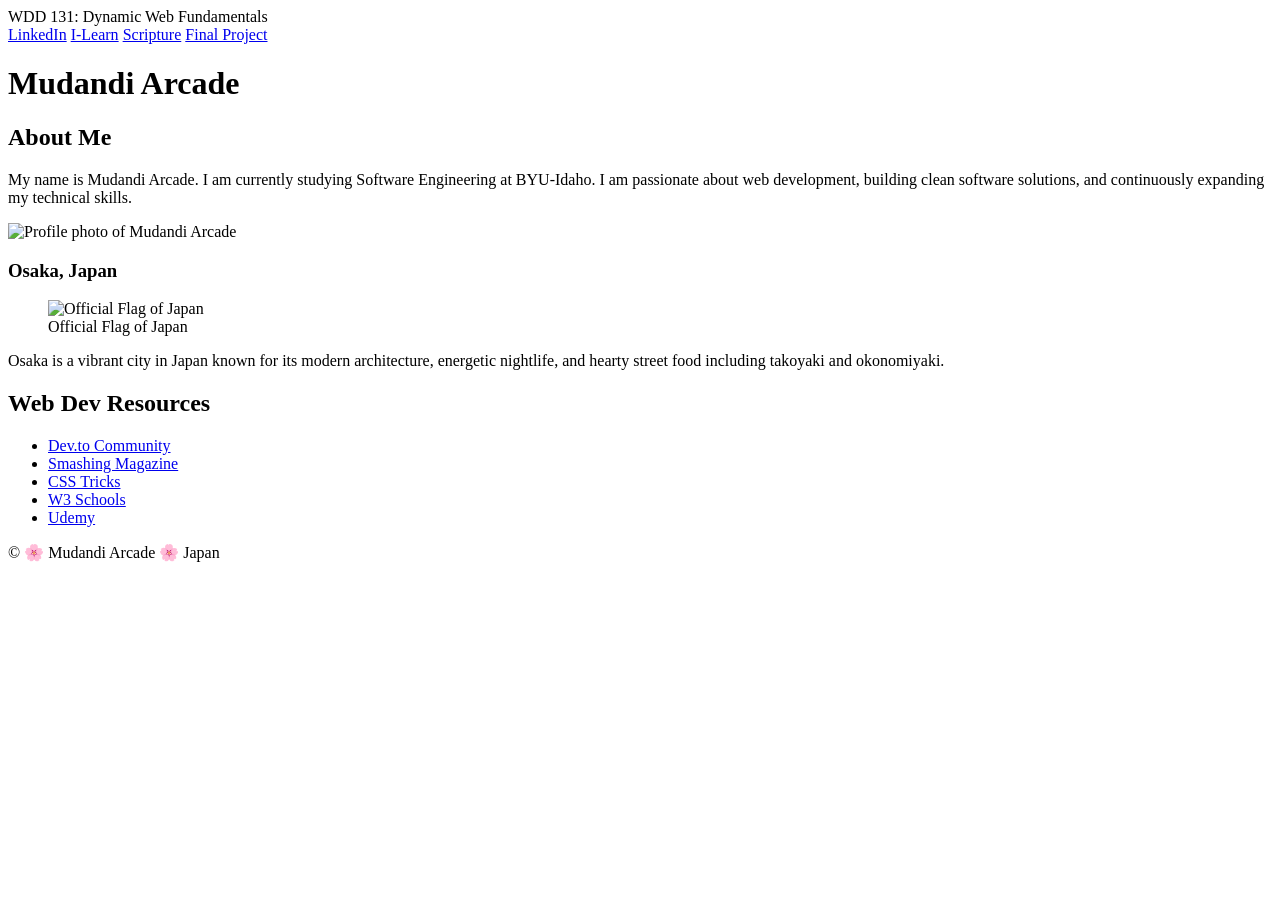
==== index.html @ 262e2c69 "Add initial HTML structure for Mudandi Arcade site" ====
<!DOCTYPE html>
<html lang="en">
<head>
  <meta charset="UTF-8">
  <meta name="viewport" content="width=device-width, initial-scale=1.0">
  <title>WDD 131 – Dynamic Web Fundamentals – Mudandi Arcade</title>
  <meta name="description" content="WDD 131 – Dynamic Web Fundamentals, Mudandi Arcade, course home page and web development project portfolio.">
  <meta name="author" content="Mudandi Arcade">
  
  <!-- Google Fonts API -->
  <link rel="preconnect" href="https://fonts.googleapis.com">
  <link rel="preconnect" href="https://fonts.gstatic.com" crossorigin>
  <link href="https://fonts.googleapis.com/css2?family=Roboto:wght@400;700&display=swap" rel="stylesheet">
  
  <link rel="stylesheet" href="styles/base.css">
  <script src="scripts/getdates.js" defer></script>
</head>
<body>

  <header>
    <span id="course-title">WDD 131: Dynamic Web Fundamentals</span>
    <nav>
      <a href="https://www.linkedin.com" target="_blank" rel="noopener">LinkedIn</a>
      <a href="https://byupw.instructure.com/" target="_blank" rel="noopener">I-Learn</a>
      <a href="https://www.churchofjesuschrist.org/study/scriptures/bofm/1-ne/3?lang=eng&id=p7#p7" target="_blank" rel="noopener">Scripture</a>
      <a href="#">Final Project</a>
    </nav>
  </header>

  <main>
    <h1>Mudandi Arcade</h1>

    <div class="card-container">
      <!-- Card 1: About Me -->
      <section class="card">
        <h2>About Me</h2>
        <div class="card-content">
          <p>
            My name is Mudandi Arcade. I am currently studying Software Engineering at BYU-Idaho. I am passionate about web development, building clean software solutions, and continuously expanding my technical skills.
          </p>
          <img src="images/profile.jpg" alt="Profile photo of Mudandi Arcade" width="150" height="200">
        </div>

        <h3>Osaka, Japan</h3>
        <div class="card-content">
          <figure>
            <img src="images/flag.png" alt="Official Flag of Japan" width="120">
            <figcaption>Official Flag of Japan</figcaption>
          </figure>
          <p>
            Osaka is a vibrant city in Japan known for its modern architecture, energetic nightlife, and hearty street food including takoyaki and okonomiyaki.
          </p>
        </div>
      </section>

      <!-- Card 2: Web Dev Resources -->
      <section class="card">
        <h2>Web Dev Resources</h2>
        <ul>
          <li><a href="https://dev.to" target="_blank" rel="noopener">Dev.to Community</a></li>
          <li><a href="https://www.smashingmagazine.com" target="_blank" rel="noopener">Smashing Magazine</a></li>
          <li><a href="https://css-tricks.com" target="_blank" rel="noopener">CSS Tricks</a></li>
          <li><a href="https://www.w3schools.com" target="_blank" rel="noopener">W3 Schools</a></li>
          <li><a href="https://www.udemy.com" target="_blank" rel="noopener">Udemy</a></li>
        </ul>
      </section>
    </div>
  </main>

  <footer>
    <p>©<span id="currentyear"></span> 🌸 Mudandi Arcade 🌸 Japan</p>
    <p id="lastModified"></p>
  </footer>

</body>
</html>
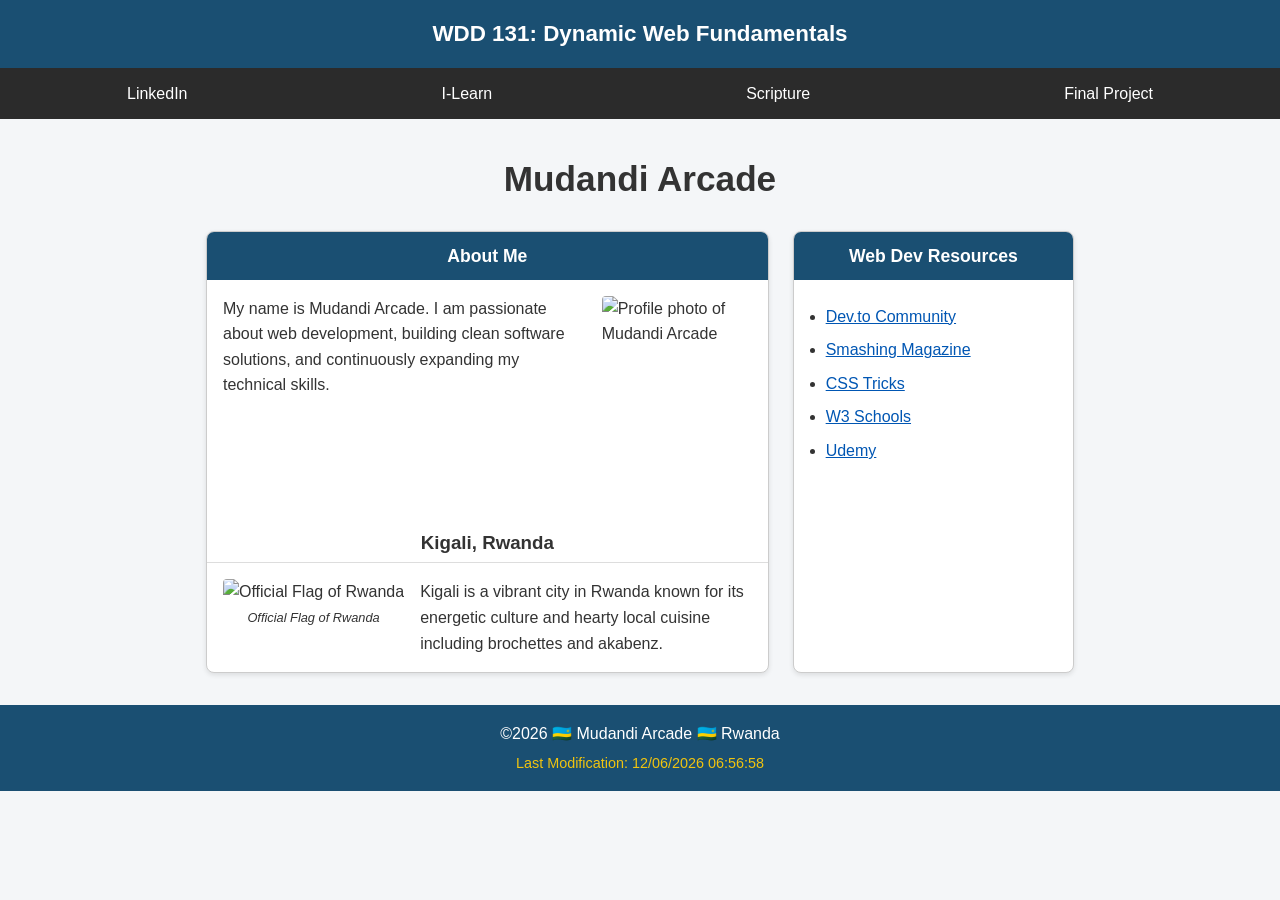
==== commit a931526f: "Update index.html" ====
--- a/index.html
+++ b/index.html
@@ -4,19 +4,24 @@
   <meta charset="UTF-8">
   <meta name="viewport" content="width=device-width, initial-scale=1.0">
   <title>WDD 131 – Dynamic Web Fundamentals – Mudandi Arcade</title>
+
+  <!-- SEO and author metadata -->
+  <!-- i add a lot of comment so that i can see and navigate what i builded fast i can also use search but comments helps alot -->
   <meta name="description" content="WDD 131 – Dynamic Web Fundamentals, Mudandi Arcade, course home page and web development project portfolio.">
   <meta name="author" content="Mudandi Arcade">
   
-  <!-- Google Fonts API -->
+  <!-- external google fonts import  -->
   <link rel="preconnect" href="https://fonts.googleapis.com">
   <link rel="preconnect" href="https://fonts.gstatic.com" crossorigin>
   <link href="https://fonts.googleapis.com/css2?family=Roboto:wght@400;700&display=swap" rel="stylesheet">
   
+  <!-- local stylesheet and dynamic dates script -->
   <link rel="stylesheet" href="styles/base.css">
   <script src="scripts/getdates.js" defer></script>
 </head>
 <body>
 
+  <!-- main site header & navigation Bar -->
   <header>
     <span id="course-title">WDD 131: Dynamic Web Fundamentals</span>
     <nav>
@@ -27,33 +32,36 @@
     </nav>
   </header>
 
+  <!-- main content container -->
   <main>
     <h1>Mudandi Arcade</h1>
 
     <div class="card-container">
-      <!-- Card 1: About Me -->
+      <!-- Card 1 Personal Profile and Location Information -->
       <section class="card">
         <h2>About Me</h2>
         <div class="card-content">
           <p>
-            My name is Mudandi Arcade. I am currently studying Software Engineering at BYU-Idaho. I am passionate about web development, building clean software solutions, and continuously expanding my technical skills.
+            My name is Mudandi Arcade. I am passionate about web development, building clean software solutions, and continuously expanding my technical skills.
           </p>
-          <img src="images/profile.jpg" alt="Profile photo of Mudandi Arcade" width="150" height="200">
+          <!-- Note Profile image path includes spaces matching exact uploaded file name -->
+          <img src="images/Profile Arcade.png" alt="Profile photo of Mudandi Arcade" width="150" height="200">
         </div>
 
-        <h3>Osaka, Japan</h3>
+        <h3>Kigali, Rwanda</h3>
         <div class="card-content">
           <figure>
-            <img src="images/flag.png" alt="Official Flag of Japan" width="120">
-            <figcaption>Official Flag of Japan</figcaption>
+            <!-- note Flag image path includes spaces matching exact uploaded file name -->
+            <img src="images/Rwanda flag.png" alt="Official Flag of Rwanda" width="120">
+            <figcaption>Official Flag of Rwanda</figcaption>
           </figure>
           <p>
-            Osaka is a vibrant city in Japan known for its modern architecture, energetic nightlife, and hearty street food including takoyaki and okonomiyaki.
+            Kigali is a vibrant city in Rwanda known for its energetic culture and hearty local cuisine including brochettes and akabenz.
           </p>
         </div>
       </section>
 
-      <!-- Card 2: Web Dev Resources -->
+      <!-- Card 2 recommended web development resources -->
       <section class="card">
         <h2>Web Dev Resources</h2>
         <ul>
@@ -67,8 +75,9 @@
     </div>
   </main>
 
+  <!-- footer with dynamic copyright Year & Last Modified Timestamp Populated by getdates.js -->
   <footer>
-    <p>©<span id="currentyear"></span> 🌸 Mudandi Arcade 🌸 Japan</p>
+    <p>©<span id="currentyear"></span> 🇷🇼 Mudandi Arcade 🇷🇼 Rwanda</p>
     <p id="lastModified"></p>
   </footer>
 
--- a/styles/base.css
+++ b/styles/base.css
@@ -0,0 +1,154 @@
+/* Color Palette & Global Styles */
+:root {
+  --primary-color: #1a4f72;
+  --dark-color: #2b2b2b;
+  --light-color: #ffffff;
+  --bg-color: #f4f6f8;
+  --accent-color: #f1c40f;
+}
+
+* {
+  box-sizing: border-box;
+  margin: 0;
+  padding: 0;
+}
+
+body {
+  font-family: 'Roboto', sans-serif;
+  background-color: var(--bg-color);
+  color: #333;
+  line-height: 1.6;
+}
+
+/* Header & Flex Navigation */
+header {
+  background-color: var(--primary-color);
+  color: var(--light-color);
+  text-align: center;
+}
+
+#course-title {
+  display: block;
+  padding: 1rem;
+  font-size: 1.4rem;
+  font-weight: bold;
+}
+
+nav {
+  display: flex;
+  background-color: var(--dark-color);
+  justify-content: space-around;
+}
+
+nav a {
+  color: var(--light-color);
+  text-decoration: none;
+  padding: 0.8rem 1rem;
+  flex-grow: 1;
+  text-align: center;
+  transition: background-color 0.3s;
+}
+
+nav a:hover {
+  background-color: #444;
+  color: var(--accent-color);
+}
+
+/* Main Layout */
+main {
+  max-width: 900px;
+  margin: 2rem auto;
+  padding: 0 1rem;
+}
+
+h1 {
+  text-align: center;
+  margin-bottom: 1.5rem;
+  font-size: 2.2rem;
+}
+
+/* CSS Grid Layout for Cards */
+.card-container {
+  display: grid;
+  grid-template-columns: 2fr 1fr;
+  gap: 1.5rem;
+}
+
+/* Card Styling */
+.card {
+  background-color: var(--light-color);
+  border: 1px solid #ccc;
+  border-radius: 8px;
+  overflow: hidden;
+  box-shadow: 0 2px 5px rgba(0,0,0,0.1);
+}
+
+.card h2 {
+  background-color: var(--primary-color);
+  color: var(--light-color);
+  padding: 0.6rem 1rem;
+  font-size: 1.1rem;
+  text-align: center;
+}
+
+.card h3 {
+  text-align: center;
+  margin-top: 1rem;
+  border-bottom: 1px solid #ddd;
+  padding-bottom: 0.3rem;
+}
+
+.card-content {
+  display: flex;
+  gap: 1rem;
+  padding: 1rem;
+  align-items: flex-start;
+}
+
+.card-content p {
+  flex: 1;
+}
+
+.card img {
+  border-radius: 4px;
+}
+
+figure {
+  text-align: center;
+}
+
+figcaption {
+  font-size: 0.8rem;
+  font-style: italic;
+  margin-top: 0.2rem;
+}
+
+/* Web Dev Resources List */
+.card ul {
+  list-style-type: disc;
+  padding: 1.5rem 2rem;
+}
+
+.card ul li {
+  margin-bottom: 0.5rem;
+}
+
+.card ul a {
+  color: #0056b3;
+  text-decoration: underline;
+}
+
+/* Footer Styling */
+footer {
+  background-color: var(--primary-color);
+  color: var(--light-color);
+  text-align: center;
+  padding: 1rem;
+  margin-top: 2rem;
+}
+
+#lastModified {
+  color: var(--accent-color);
+  font-size: 0.9rem;
+  margin-top: 0.3rem;
+}
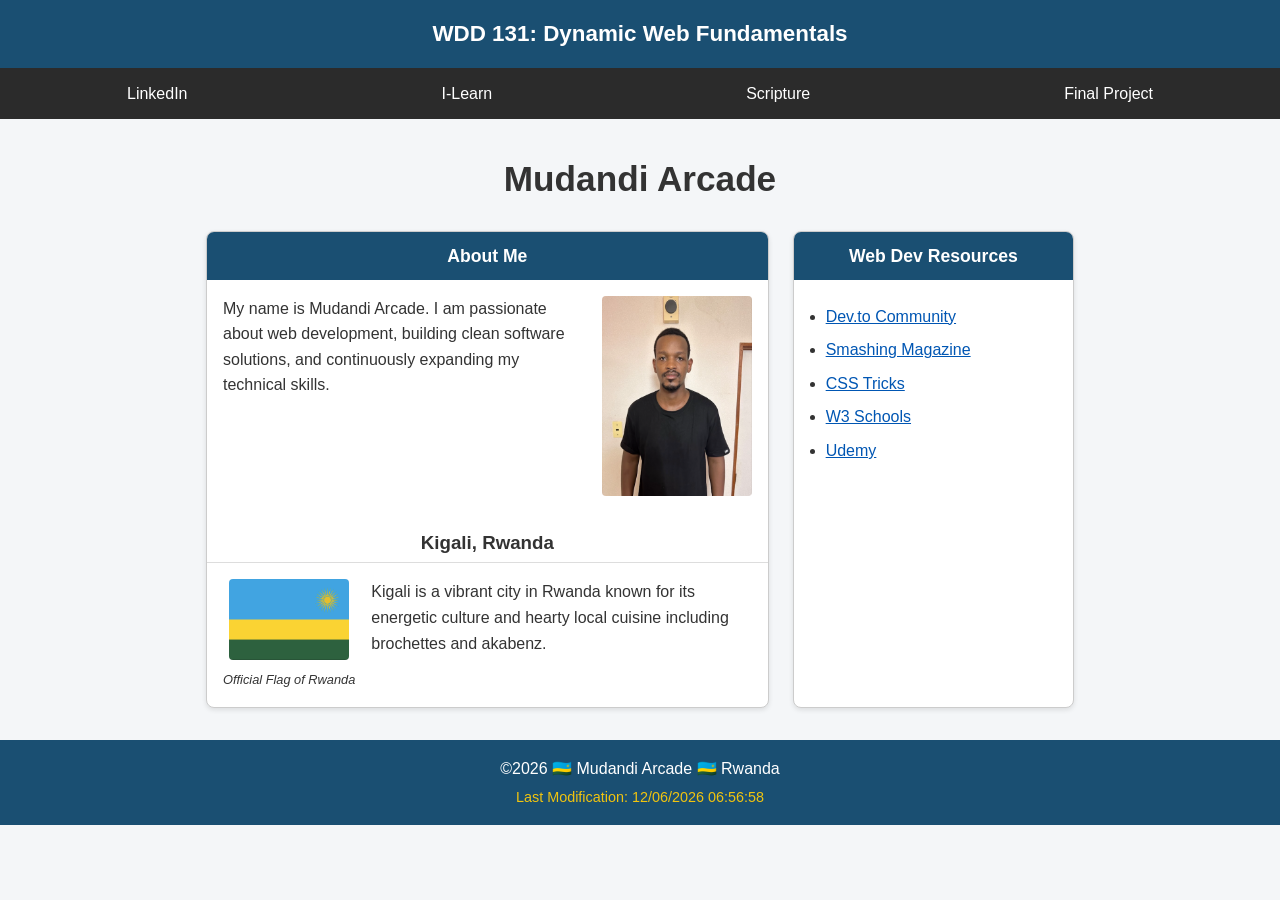
==== commit e2840a62: "Update image paths in index.html" ====
--- a/index.html
+++ b/index.html
@@ -45,14 +45,14 @@
             My name is Mudandi Arcade. I am passionate about web development, building clean software solutions, and continuously expanding my technical skills.
           </p>
           <!-- Note Profile image path includes spaces matching exact uploaded file name -->
-          <img src="images/Profile Arcade.png" alt="Profile photo of Mudandi Arcade" width="150" height="200">
+          <img src="Profile Arcade.png" alt="Profile photo of Mudandi Arcade" width="150" height="200">
         </div>
 
         <h3>Kigali, Rwanda</h3>
         <div class="card-content">
           <figure>
             <!-- note Flag image path includes spaces matching exact uploaded file name -->
-            <img src="images/Rwanda flag.png" alt="Official Flag of Rwanda" width="120">
+            <img src="Rwanda flag.png" alt="Official Flag of Rwanda" width="120">
             <figcaption>Official Flag of Rwanda</figcaption>
           </figure>
           <p>
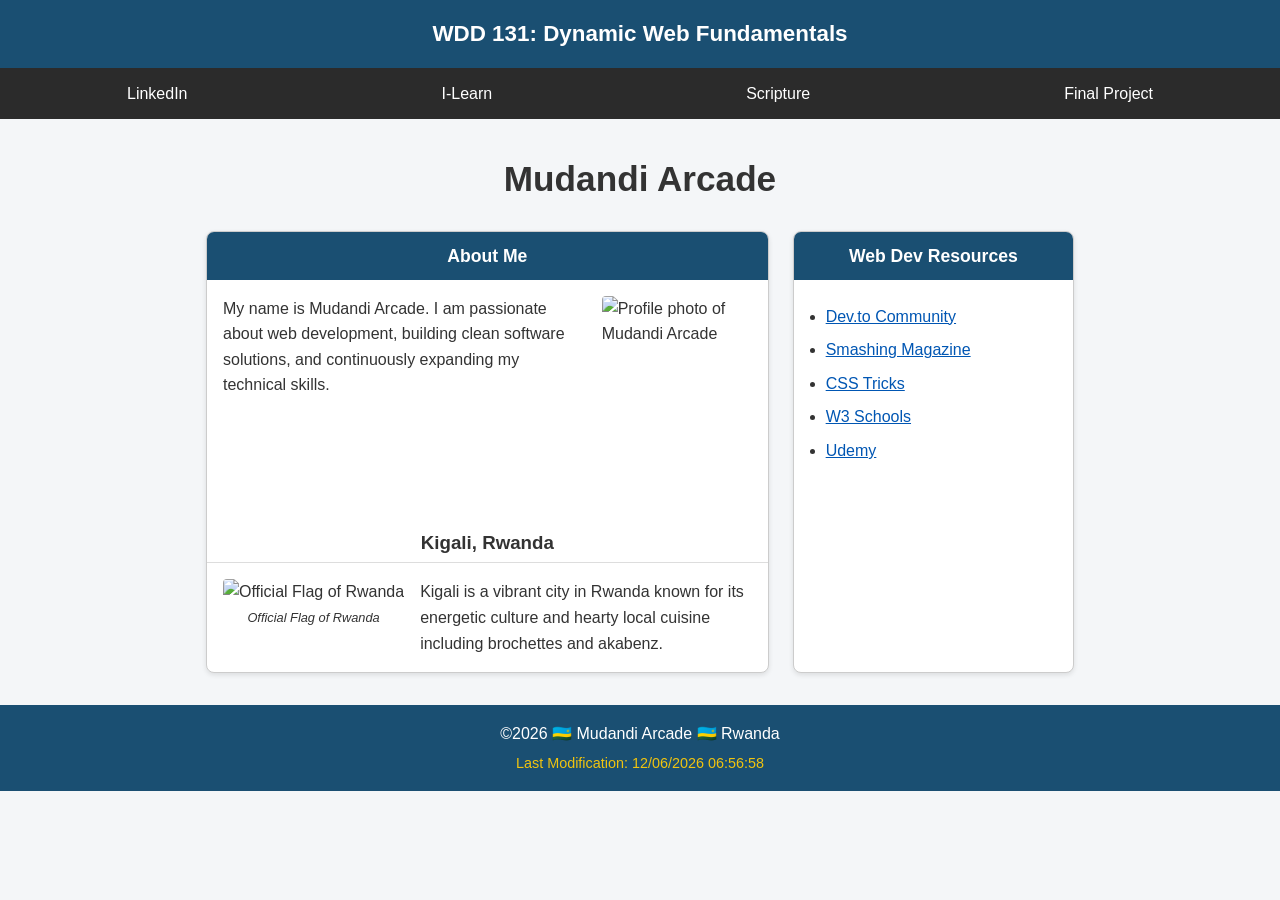
==== commit a40472d0: "Update file paths and structure" ====
--- a/index.html
+++ b/index.html
@@ -45,14 +45,14 @@
             My name is Mudandi Arcade. I am passionate about web development, building clean software solutions, and continuously expanding my technical skills.
           </p>
           <!-- Note Profile image path includes spaces matching exact uploaded file name -->
-          <img src="Profile Arcade.png" alt="Profile photo of Mudandi Arcade" width="150" height="200">
+          <img src="profile-arcade.png" alt="Profile photo of Mudandi Arcade" width="150" height="200">
         </div>
 
         <h3>Kigali, Rwanda</h3>
         <div class="card-content">
           <figure>
             <!-- note Flag image path includes spaces matching exact uploaded file name -->
-            <img src="Rwanda flag.png" alt="Official Flag of Rwanda" width="120">
+            <img src="rwanda-flag.png" alt="Official Flag of Rwanda" width="120">
             <figcaption>Official Flag of Rwanda</figcaption>
           </figure>
           <p>
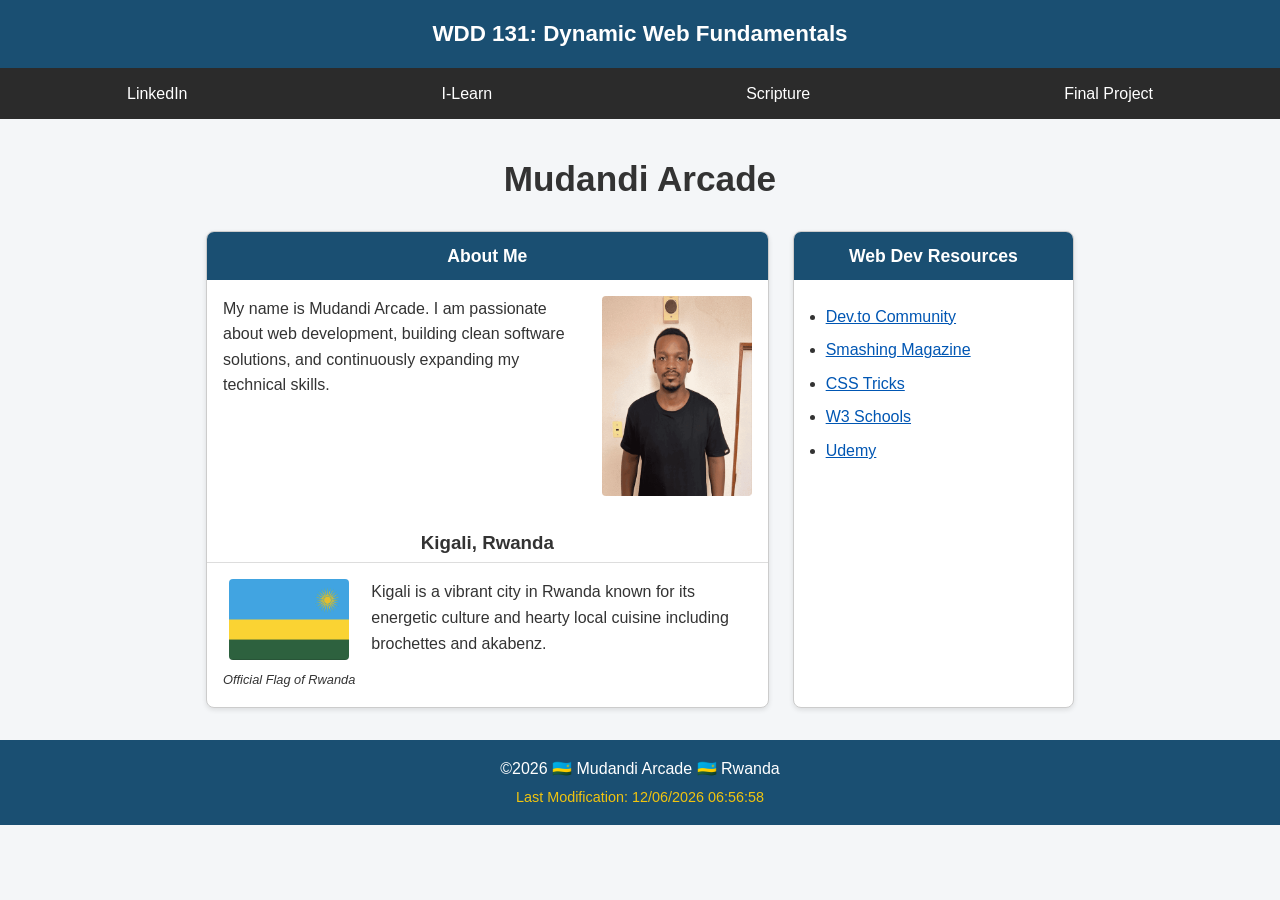
==== commit f96f440e: "Change image sources to include 'images/' directory Updated image paths for profile and flag images " ====
--- a/index.html
+++ b/index.html
@@ -45,14 +45,14 @@
             My name is Mudandi Arcade. I am passionate about web development, building clean software solutions, and continuously expanding my technical skills.
           </p>
           <!-- Note Profile image path includes spaces matching exact uploaded file name -->
-          <img src="profile-arcade.png" alt="Profile photo of Mudandi Arcade" width="150" height="200">
+          <img src="images/profile-arcade.png" alt="Portrait photograph of Mudandi Arcade " width="150" height="200">
         </div>
 
         <h3>Kigali, Rwanda</h3>
         <div class="card-content">
           <figure>
             <!-- note Flag image path includes spaces matching exact uploaded file name -->
-            <img src="rwanda-flag.png" alt="Official Flag of Rwanda" width="120">
+            <img src="images/rwanda-flag.png" alt="Official national flag of Rwanda featuring blue, yellow, and green horizontal stripes with a golden sun in the top right corner" width="120">
             <figcaption>Official Flag of Rwanda</figcaption>
           </figure>
           <p>
